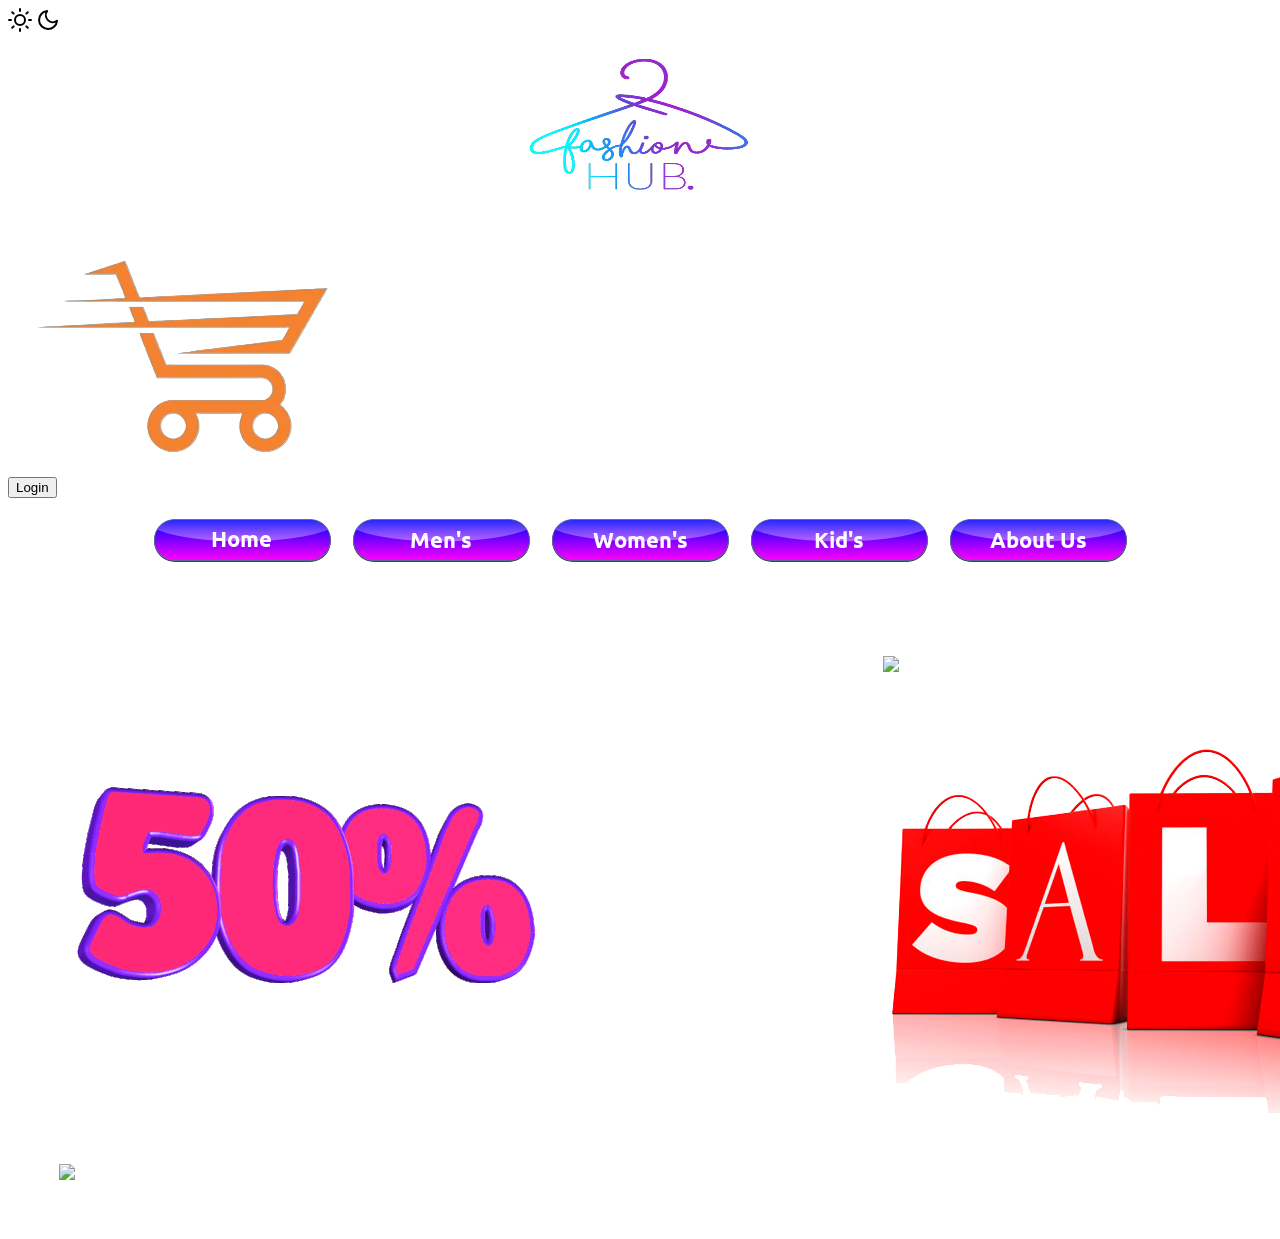
==== index.html @ 62893b56 "Add files via upload" ====
<html>
<head><meta charset="UTF-8">
    <meta name="viewport" content="width=device-width, initial-scale=1.0">
    <link rel="stylesheet" href="styletheme.css">
<script>
function show()
{
const a=["b1.jpg","b2.jpg","b3.jpg","b4.jpg","b5.jpg"]
let x=a[Math.floor(Math.random()*a.length)];
document.getElementById("div1").style.backgroundImage="url('"+x+"')";
}
setInterval(show,2000)
</script>
</head>
<body>
<!-- Theme Toggle Button (Top Right) -->
    <div class="theme-toggle" onclick="toggleTheme()">
        <!-- Sun Icon (Light Mode) -->
        <svg class="icon-sun" xmlns="http://www.w3.org/2000/svg" width="24" height="24" viewBox="0 0 24 24" fill="none" stroke="currentColor" stroke-width="2" stroke-linecap="round" stroke-linejoin="round">
            <circle cx="12" cy="12" r="5"></circle>
            <line x1="12" y1="1" x2="12" y2="3"></line>
            <line x1="12" y1="21" x2="12" y2="23"></line>
            <line x1="4.22" y1="4.22" x2="5.64" y2="5.64"></line>
            <line x1="18.36" y1="18.36" x2="19.78" y2="19.78"></line>
            <line x1="1" y1="12" x2="3" y2="12"></line>
            <line x1="21" y1="12" x2="23" y2="12"></line>
            <line x1="4.22" y1="19.78" x2="5.64" y2="18.36"></line>
            <line x1="18.36" y1="5.64" x2="19.78" y2="4.22"></line>
        </svg>
        
        <!-- Moon Icon (Dark Mode) -->
        <svg class="icon-moon" xmlns="http://www.w3.org/2000/svg" width="24" height="24" viewBox="0 0 24 24" fill="none" stroke="currentColor" stroke-width="2" stroke-linecap="round" stroke-linejoin="round">
            <path d="M21 12.79A9 9 0 1 1 11.21 3 7 7 0 0 0 21 12.79z"></path>
        </svg>
    </div>

    
<div id="div3"><center><img src="logo1.png" width=400 height=200></center><div id="div2"><a href=""><img src="cart-logo.png" id="img2"></a><span id="sp1"></span></div><div id="div5"><a href="login.html"><input type="button" id="btn3" value="Login"></a></div>
</div>
<center>
<table cellspacing=20 align="center">
<tr><td><a href="Home2.html"><img src="button_home.png" id="img1"></a></td><td><a href="Men's.html"><img src="button_mens.png" id="img1"></a></td><td><a href="Women's.html"><img src="button_womens.png" id="img1"></a></td><td><a href="Children.html"><img src="button_kids.png" id="img1"></a></td><td><a href="about
.html"><img src="button_about-us.png" id="img1"></a></td></tr>
</table></center>
<table cellspacing=50 cellpading=100 align="center">
<tr><td><img src="50dis.gif" id="dis1"><br><br><img src="sale2.gif" id="dis1"></td><td></td><td></td><td><div id="div1"></div></td><td></td><td></td><td><img src="sale3.gif" id="dis1"><br><br><img src="sale.png" id="dis1"></td></tr>
</table>
<script src="script.js"></script>
</body>
</html>
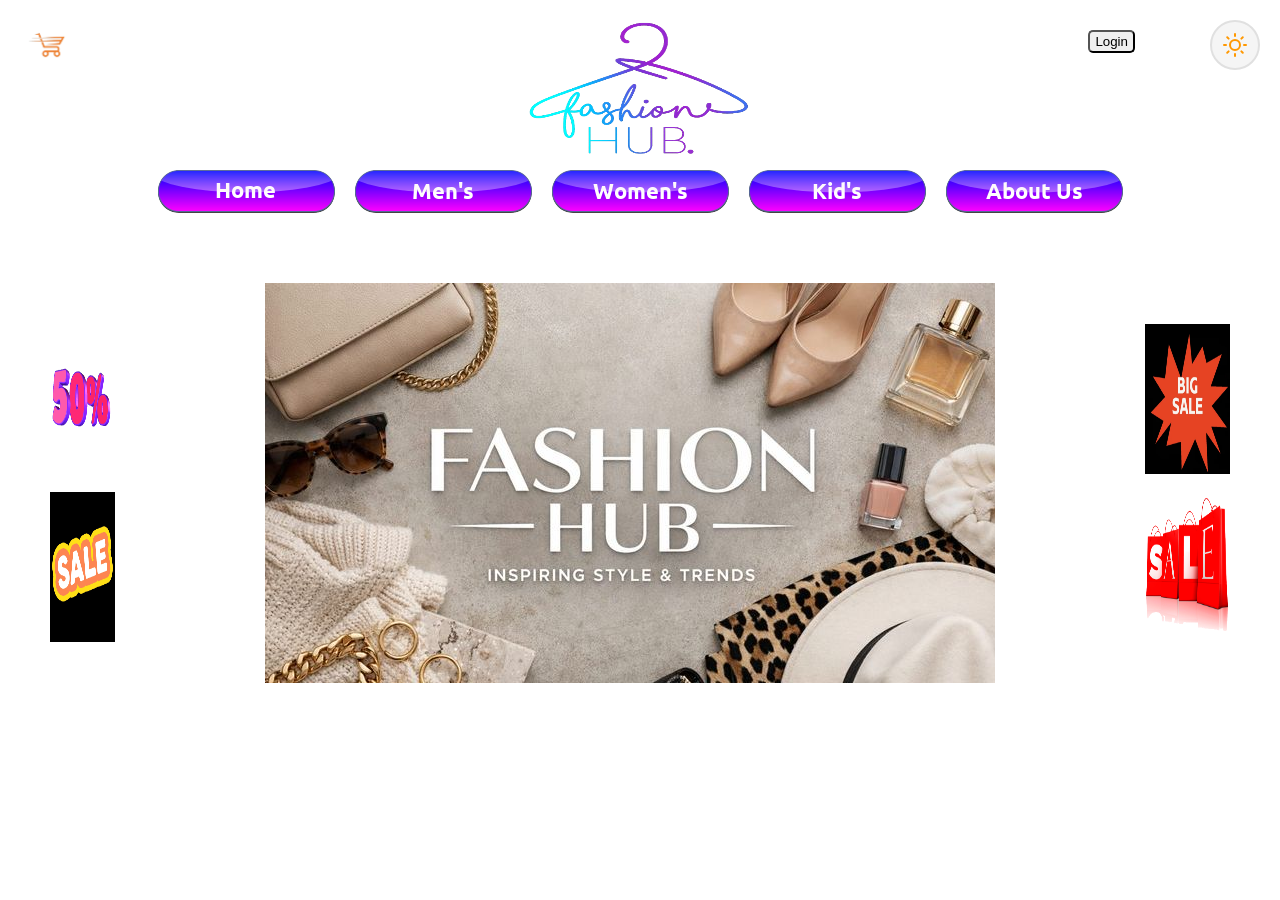
==== commit cee1cf10: "Add files via upload" ====
--- a/index.html
+++ b/index.html
@@ -35,7 +35,7 @@
     </div>
 
     
-<div id="div3"><center><img src="logo1.png" width=400 height=200></center><div id="div2"><a href=""><img src="cart-logo.png" id="img2"></a><span id="sp1"></span></div><div id="div5"><a href="login.html"><input type="button" id="btn3" value="Login"></a></div>
+<div id="div3"><center><img src="logo1.png" width=400 height=200></center><div id="div2"><a href="cart.html"><img src="cart-logo.png" id="img2"></a><span id="sp1"></span></div><div id="div5"><a href="login.html"><input type="button" id="btn3" value="Login"></a></div>
 </div>
 <center>
 <table cellspacing=20 align="center">
--- a/styletheme.css
+++ b/styletheme.css
@@ -0,0 +1,195 @@
+/* =========================================
+   CSS VARIABLES (Theme Colors)
+   ========================================= */
+:root {
+    --bg-color: #ffffff;
+    --text-color: #333333;
+    --card-bg: #f5f5f5;
+    --accent-color: #ff9800;
+    --btn-color: #2196f3;
+    --btn-hover: #1976d2;
+    --border-color: #e0e0e0;
+}
+
+[data-theme="dark"] {
+    --bg-color: #121212;
+    --text-color: #e0e0e0;
+    --card-bg: #1e1e1e;
+    --accent-color: #ffd700;
+    --btn-color: #64b5f6;
+    --btn-hover: #42a5f5;
+    --border-color: #333333;
+}
+
+/* =========================================
+   GLOBAL STYLES
+   ========================================= */
+* {
+    margin: 0;
+    padding: 0;
+    box-sizing: border-box;
+}
+
+body {
+    background-color: var(--bg-color);
+    color: var(--text-color);
+    font-family: -apple-system, BlinkMacSystemFont, 'Segoe UI', Roboto, sans-serif;
+    transition: background-color 0.3s, color 0.3s;
+    min-height: 100vh;
+}
+
+/* =========================================
+   THEME TOGGLE BUTTON (Top Right)
+   ========================================= */
+.theme-toggle {
+    position: fixed;
+    top: 20px;
+    right: 20px;
+    width: 50px;
+    height: 50px;
+    border-radius: 50%;
+    background-color: var(--card-bg);
+    border: 2px solid var(--border-color);
+    cursor: pointer;
+    display: flex;
+    align-items: center;
+    justify-content: center;
+    transition: all 0.3s ease;
+    z-index: 1000;
+    overflow: hidden;
+}
+
+.theme-toggle:hover {
+    transform: scale(1.1);
+    box-shadow: 0 4px 15px rgba(0, 0, 0, 0.2);
+}
+
+/* Icon Styling */
+.theme-toggle svg {
+    position: absolute;
+    transition: all 0.4s ease;
+}
+
+/* Sun Icon - Visible in Light Mode */
+.icon-sun {
+    opacity: 1;
+    transform: scale(1) rotate(0deg);
+    color: var(--accent-color);
+}
+
+/* Moon Icon - Hidden in Light Mode */
+.icon-moon {
+    opacity: 0;
+    transform: scale(0) rotate(-90deg);
+    color: var(--accent-color);
+}
+
+/* =========================================
+   DARK MODE STATE
+   ========================================= */
+[data-theme="dark"] .icon-sun {
+    opacity: 0;
+    transform: scale(0) rotate(90deg);
+}
+
+[data-theme="dark"] .icon-moon {
+    opacity: 1;
+    transform: scale(1) rotate(0deg);
+}
+
+/* =========================================
+   DEMO CONTENT
+   ========================================= */
+.container {
+    padding: 80px 20px 20px;
+    max-width: 800px;
+    margin: 0 auto;
+    text-align: center;
+}
+
+.container h1 {
+    margin-bottom: 20px;
+    font-size: 2.5rem;
+}
+
+.container p {
+    margin-bottom: 30px;
+    font-size: 1.1rem;
+    line-height: 1.6;
+}
+
+/* Demo Button */
+.btn {
+    padding: 12px 30px;
+    font-size: 1rem;
+    font-weight: 600;
+    color: white;
+    background-color: var(--btn-color);
+    border: none;
+    border-radius: 8px;
+    cursor: pointer;
+    transition: background-color 0.3s;
+}
+
+.btn:hover {
+    background-color: var(--btn-hover);
+}
+
+
+
+/* =========================================
+   Main page View Css
+   ========================================= */
+
+
+
+#dis1{
+height:150px;
+width:100%;
+}
+#div3{
+height:150px;
+width:100%;
+}
+#div1{
+height:400px;
+width:730px;
+background-image:url("b6.jpg");}
+#div2{
+position:fixed;
+right:0px;
+top:55px;
+left:47px;
+}
+#div5{
+position:fixed;
+right:145px;
+top:30px;
+}
+#btn1{
+background-color:black;
+color:white;
+padding:2px 5px;
+border-color:black;
+border-radius:5px;
+}
+#btn3{
+padding:2px 5px;
+border-color:black;
+border-radius:5px;
+}
+#btn4{
+background-color:red;
+color:white;
+padding:2px 10px;
+border-color:black;
+border-radius:5px;
+}
+#img2{
+position:fixed;
+right:0px;
+height:30px;
+width:50px;
+top:30px;
+left:25px;
+}
